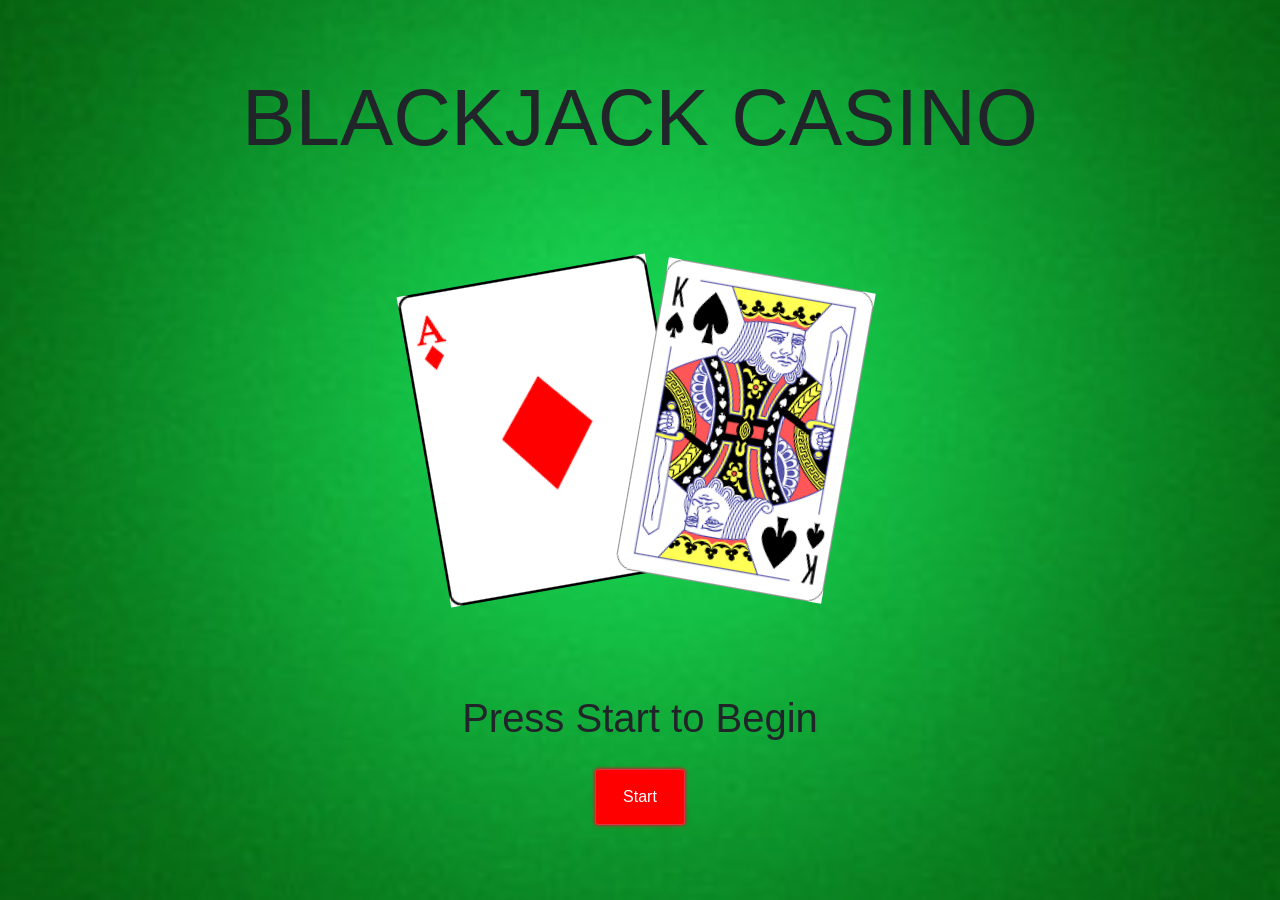
==== index.html @ da91aa00 "gh-Pages" ====
<!DOCTYPE html>
<html lang="en">
<head>
  <meta charset="UTF-8">
  <meta name="viewport" content="width=device-width, initial-scale=1.0">
  <meta http-equiv="X-UA-Compatible" content="ie=edge">
  <!-- Font Awesome -->
  <link href="https://maxcdn.bootstrapcdn.com/font-awesome/4.2.0/css/font-awesome.min.css" rel="stylesheet">
  <!-- Bootstrap -->
  <link rel="stylesheet" href="https://maxcdn.bootstrapcdn.com/bootstrap/4.0.0/css/bootstrap.min.css" integrity="sha384-Gn5384xqQ1aoWXA+058RXPxPg6fy4IWvTNh0E263XmFcJlSAwiGgFAW/dAiS6JXm" crossorigin="anonymous">
  <link rel="stylesheet" href="styles.css">
 
  <title>Blackjack Casino</title>
</head>
<body id="page1">
    <div class="bg">
    <header>
      <div class="container" id="title-container">
        <div class="row justify-content-center">
          <h1 class="title">BLACKJACK CASINO</h1>
        </div>
        <div class="row">
          <div class="col-12  justify-content-start card-fan">
            <img class="left" src="images/diamond_A.png">
            <img class="right" src="images/spade_K.png">
          </div>
        </div>
        <!-- <div class="row justify-content-end">
          <div class="col-12">
            <p>Have Fun Playing Blackjack!</p>
          </div>
        </div> -->
        <div class="row justify-content-center"></div>
          <div class="col-12" align="center">
            <p>Press Start to Begin</p>
            <a href="casino.html"><button class="btn btn-danger btn-circle" id="start-button">Start</button></a>
          </div>
        </div>
    </header>
</div>


    
    <script src="https://code.jquery.com/jquery-3.2.1.slim.min.js" integrity="sha384-KJ3o2DKtIkvYIK3UENzmM7KCkRr/rE9/Qpg6aAZGJwFDMVNA/GpGFF93hXpG5KkN" crossorigin="anonymous"></script>
    <script src="https://cdnjs.cloudflare.com/ajax/libs/popper.js/1.12.9/umd/popper.min.js" integrity="sha384-ApNbgh9B+Y1QKtv3Rn7W3mgPxhU9K/ScQsAP7hUibX39j7fakFPskvXusvfa0b4Q" crossorigin="anonymous"></script>
    <script src="https://maxcdn.bootstrapcdn.com/bootstrap/4.0.0/js/bootstrap.min.js" integrity="sha384-JZR6Spejh4U02d8jOt6vLEHfe/JQGiRRSQQxSfFWpi1MquVdAyjUar5+76PVCmYl" crossorigin="anonymous"></script>
    <script src="https://ajax.googleapis.com/ajax/libs/jquery/3.1.1/jquery.min.js"></script>    
    <script type="text/javascript" src="js/blackjack.js"></script>
    <script type="text/javascript" src="js/main.js"></script>
</body>
</html>
---- styles.css ----
body, html {
  height: 100%;
}
/* Page Background */
.bg{
  background-image: url("images/casino-background.jpg");
  height: 100%; 
  background-position: center;
  background-repeat: no-repeat;
  background-size: cover;
}

 /* Stylings for buttons */
 .btn-circle{
  border-radius: 50%
}

.btn-danger.btn-circle{
  -webkit-box-shadow: 0px 0px 3px 1px #b92c28;
  -moz-box-shadow:    0px 0px 3px 1px #b92c28;
  box-shadow:         0px 0px 3px 1px #b92c28;
}

/* Index.html */

#page1 header #title-container{
  height: 100vh;
  width: 70vw;
  margin: auto;
  padding: 20px;
  display: flex;
  flex-flow: row wrap;
  justify-content: center;
  align-items: center; 
  align-content: strecth;
}
/* Page Header */
#page1 header .title{
    font-size: 5em;
    text-align: center;
}

/* Right Card Fan */
#page1 .right{
  height: 35vh;
  transform: rotate(10deg);
  position: relative;
  right: 3vw;

}

/* Left Card Fan */
#page1 .left{
  height: 35vh;
  transform: rotate(-10deg);
}

/* Text Below Image */
#page1 header p{
  font-size: 2.5em;
  text-align: center;  
}

/* Start Button */
#page1 #start-button {
  border-radius: 5%;
  background-color: red;
  padding: 15px;
  margin: 5px;
  width: 7vw;
}



/* Casino.html */


#page2 button{
  background-color: red;
  padding: 15px;
  margin: 5px;
  border-radius: 100%;
  width: 100px;
  }

  /* Styling for Sums Fonts */
  #buttons #player-cards-score, #buttons #dealer-cards-score, #buttons #victory{
    font-size: 2em;
  }

  /* Class for Card Styling */
 .card{
    width: 125px;
    height: 160px;
    margin: 5px;
    background-size: 100% 100%;
    background-repeat: no-repeat;
}

/* Stylings for Intro Header*/
#page2 .intro{
  padding-left: 10vw;
  text-align: center;
}

/* Stylings for Intro Container */
#page2 .intro-container{
margin-top: 35vh;
}

/* Add Padding to Top Div */
#page2 #dealer-cards{
padding-top: 2vh;
/* overflow: hidden; */
}

/* Player Cards and Dealer Cards Div Resized to fit 30% of screen */
#page2 .cdh article {
  height: 30vh;
}

/* Card Animation */
/* #page2 article{
  animation-duration: 2s;
  animation-name: slidein;
}

@keyframes slidein {
  from {
    margin-left: 95%;
    width: 300%; 
    -webkit-transform: rotate(0deg);
  }

  to {
    margin-left: 0%;
    width: 100%;
    -webkit-transform: rotate(360deg);
  }
} */


/* Blocks buttons from triggering functions */
#page2 .blocked{
  pointer-events: none;
}

/* Stylings for Current Bet and Player Total */
#page2 .left-values{
  font-size: 2em;
}

/* Betting Buttons */
#page2 .bet-buttons{
  padding: 7px;
}
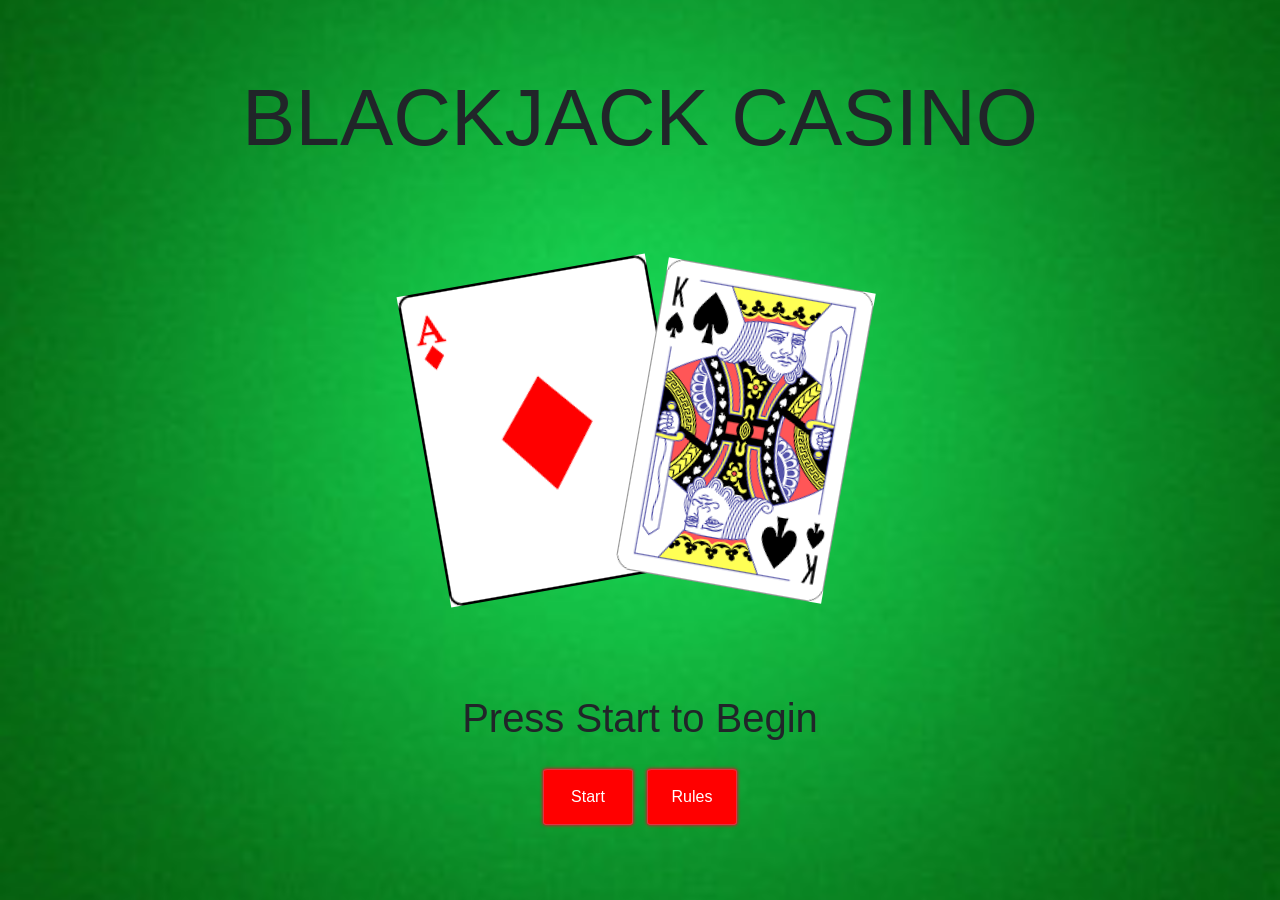
==== commit c88bfc17: "All for Class Presentation" ====
--- a/index.html
+++ b/index.html
@@ -6,6 +6,7 @@
   <meta http-equiv="X-UA-Compatible" content="ie=edge">
   <!-- Font Awesome -->
   <link href="https://maxcdn.bootstrapcdn.com/font-awesome/4.2.0/css/font-awesome.min.css" rel="stylesheet">
+  <link href="reset.css" type="text/css" rel="stylesheet">
   <!-- Bootstrap -->
   <link rel="stylesheet" href="https://maxcdn.bootstrapcdn.com/bootstrap/4.0.0/css/bootstrap.min.css" integrity="sha384-Gn5384xqQ1aoWXA+058RXPxPg6fy4IWvTNh0E263XmFcJlSAwiGgFAW/dAiS6JXm" crossorigin="anonymous">
   <link rel="stylesheet" href="styles.css">
@@ -34,6 +35,7 @@
           <div class="col-12" align="center">
             <p>Press Start to Begin</p>
             <a href="casino.html"><button class="btn btn-danger btn-circle" id="start-button">Start</button></a>
+            <a href="rules.html"><button class="btn btn-danger btn-circle" id="start-button">Rules</button></a>
           </div>
         </div>
     </header>
--- a/styles.css
+++ b/styles.css
@@ -1,6 +1,7 @@
 
 body, html {
   height: 100%;
+  
 }
 /* Page Background */
 .bg{
@@ -63,7 +64,7 @@
 }
 
 /* Start Button */
-#page1 #start-button {
+#page1 #start-button, #page3 #start-button {
   border-radius: 5%;
   background-color: red;
   padding: 15px;
@@ -156,3 +157,29 @@
   padding: 7px;
 }
 
+/* Rules Page */
+#page3 header #title-container{
+ 
+  width: 70vw;
+  margin: auto;
+  padding: 20px;
+}
+/* Page Header */
+#page3 header .title{
+    font-size: 5em;
+    text-align: center;
+}
+
+#page3 ol{
+  font-size: 1.3em;
+}
+
+#page3 li{
+  padding: 3px;
+}
+
+#page3 #terms h2{
+  font-size: 2em;
+}
+
+
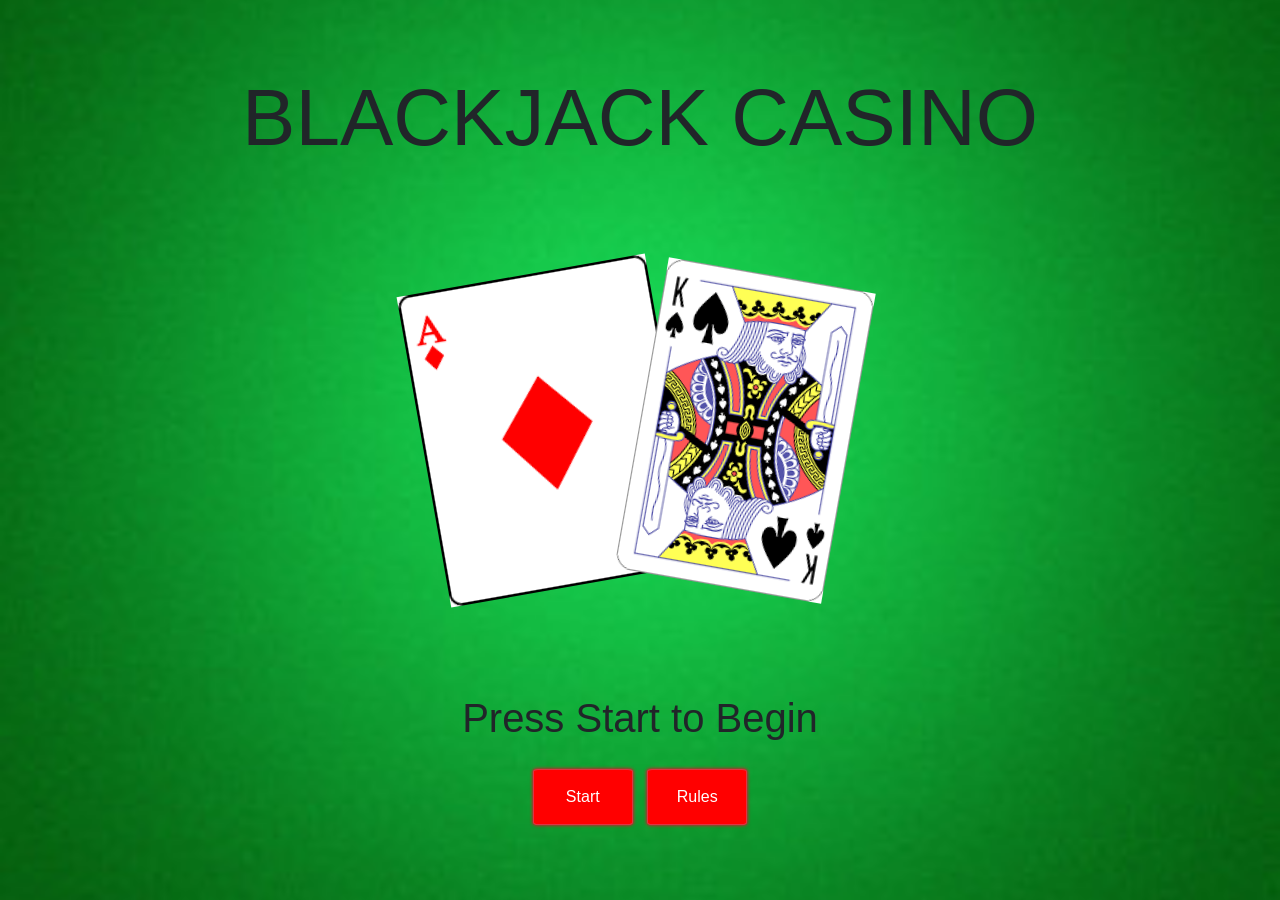
==== commit e9920880: "Done Again" ====
--- a/index.html
+++ b/index.html
@@ -16,28 +16,27 @@
 <body id="page1">
     <div class="bg">
     <header>
+      
       <div class="container" id="title-container">
         <div class="row justify-content-center">
           <h1 class="title">BLACKJACK CASINO</h1>
         </div>
+       
         <div class="row">
           <div class="col-12  justify-content-start card-fan">
             <img class="left" src="images/diamond_A.png">
             <img class="right" src="images/spade_K.png">
           </div>
         </div>
-        <!-- <div class="row justify-content-end">
-          <div class="col-12">
-            <p>Have Fun Playing Blackjack!</p>
-          </div>
-        </div> -->
+       
         <div class="row justify-content-center"></div>
           <div class="col-12" align="center">
             <p>Press Start to Begin</p>
-            <a href="casino.html"><button class="btn btn-danger btn-circle" id="start-button">Start</button></a>
-            <a href="rules.html"><button class="btn btn-danger btn-circle" id="start-button">Rules</button></a>
+            <a href="casino.html"><button class="btn btn-danger btn-circle start-button">Start</button></a>
+            <a href="rules.html"><button class="btn btn-danger btn-circle start-button">Rules</button></a>
           </div>
         </div>
+    
     </header>
 </div>
 
--- a/styles.css
+++ b/styles.css
@@ -1,15 +1,11 @@
 
 body, html {
   height: 100%;
+  background-image: url("images/casino-background.jpg");
+  background-position: center;
+  background-repeat: repeat-y;
+  background-size: cover;
   
-}
-/* Page Background */
-.bg{
-  background-image: url("images/casino-background.jpg");
-  height: 100%; 
-  background-position: center;
-  background-repeat: no-repeat;
-  background-size: cover;
 }
 
  /* Stylings for buttons */
@@ -22,6 +18,16 @@
   -moz-box-shadow:    0px 0px 3px 1px #b92c28;
   box-shadow:         0px 0px 3px 1px #b92c28;
 }
+
+  /* Class for Card Styling */
+  .card{
+    width: 125px;
+    height: 160px;
+    margin: 5px;
+    background-size: 100% 100%;
+    background-repeat: no-repeat;
+}
+
 
 /* Index.html */
 
@@ -64,18 +70,29 @@
 }
 
 /* Start Button */
-#page1 #start-button, #page3 #start-button {
+#page1 .start-button, #page3 .start-button {
   border-radius: 5%;
   background-color: red;
   padding: 15px;
   margin: 5px;
-  width: 7vw;
+  width: 100px;  
 }
 
 
 
 /* Casino.html */
 
+
+/* Stylings for Intro Header*/
+#page2 .intro{
+  /* padding-left: 10vw; */
+  text-align: center;
+}
+
+/* Stylings for Intro Container */
+#page2 .intro-container{
+margin-top: 35vh;
+}
 
 #page2 button{
   background-color: red;
@@ -85,29 +102,28 @@
   width: 100px;
   }
 
-  /* Styling for Sums Fonts */
-  #buttons #player-cards-score, #buttons #dealer-cards-score, #buttons #victory{
+  /* Betting Buttons */
+#page2 .bet-buttons{
+  padding: 7px;
+}
+
+  /* Styling for Displaying Sums, Bet Value, and Total */
+  #page2 .sums, .left-values {
     font-size: 2em;
   }
 
-  /* Class for Card Styling */
- .card{
-    width: 125px;
-    height: 160px;
-    margin: 5px;
-    background-size: 100% 100%;
-    background-repeat: no-repeat;
+  /* Current Bet and Player Values Larger Font-Size for Medium Screens and Up */
+@media (min-width: 768px) 
+{#page2 .left-values{
+  font-size: 2.3em;
+}
 }
 
-/* Stylings for Intro Header*/
-#page2 .intro{
-  padding-left: 10vw;
-  text-align: center;
+/* Larger Font-Size for Medium Screens and Up */
+@media (min-width: 768px) 
+{#page2 .scores{
+  font-size: 1.3em;
 }
-
-/* Stylings for Intro Container */
-#page2 .intro-container{
-margin-top: 35vh;
 }
 
 /* Add Padding to Top Div */
@@ -147,20 +163,12 @@
   pointer-events: none;
 }
 
-/* Stylings for Current Bet and Player Total */
-#page2 .left-values{
-  font-size: 2em;
-}
 
-/* Betting Buttons */
-#page2 .bet-buttons{
-  padding: 7px;
-}
+
 
 /* Rules Page */
-#page3 header #title-container{
- 
-  width: 70vw;
+#page3 .container{
+  width: 80vw;
   margin: auto;
   padding: 20px;
 }
@@ -170,14 +178,17 @@
     text-align: center;
 }
 
+/* Rules List Font-Size */
 #page3 ol{
   font-size: 1.3em;
 }
 
+/* Rules List-Item Padding */
 #page3 li{
   padding: 3px;
 }
 
+/* Header for Terms Section */
 #page3 #terms h2{
   font-size: 2em;
 }
